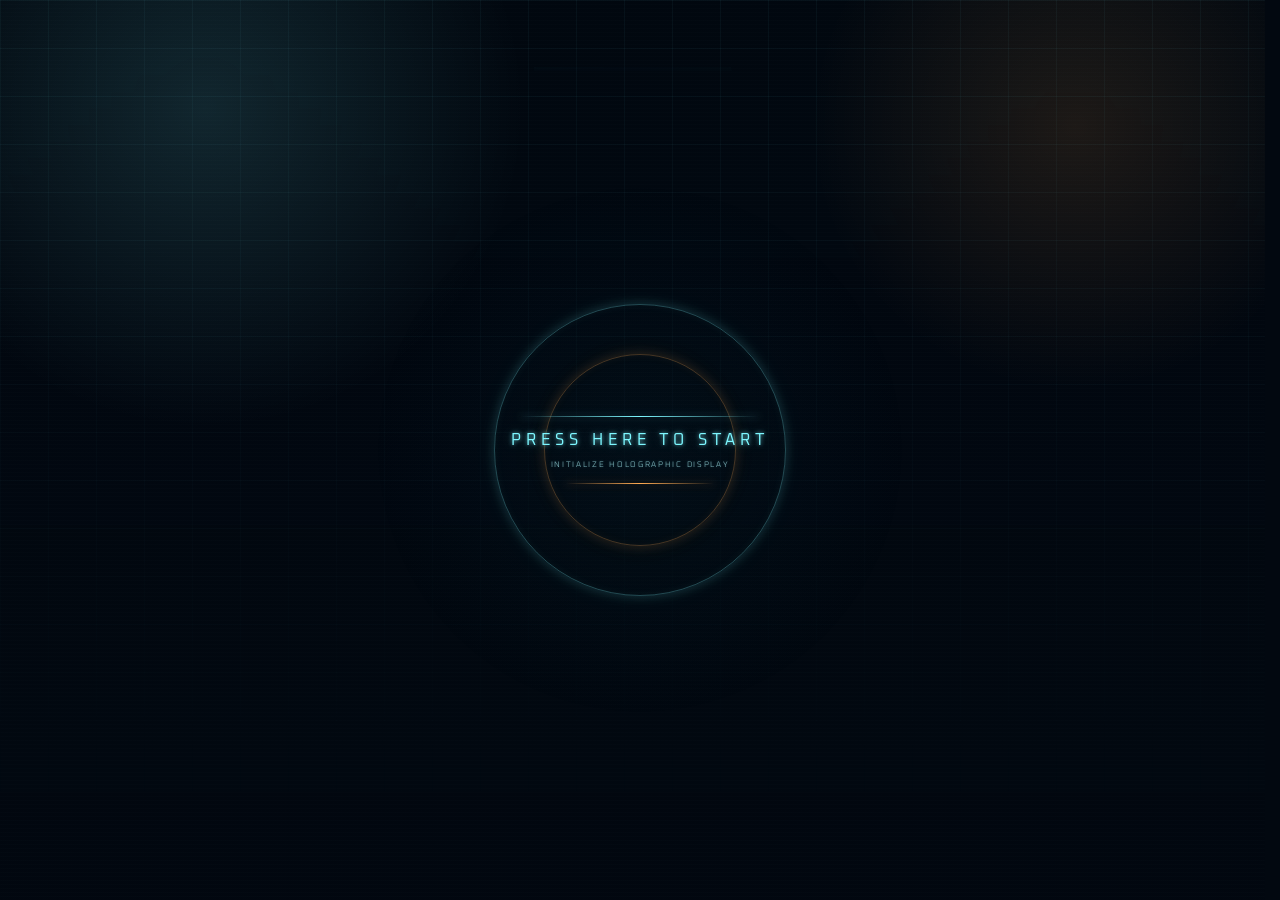
==== index.html @ 06836995 "Link K-Crunchies from project board" ====
<!DOCTYPE html>
<html lang="en">
<head>
  <meta charset="UTF-8" />
  <meta name="viewport" content="width=device-width, initial-scale=1.0" />
  <meta name="description" content="EBATO — orbital hologram home base." />
  <title>EBATO // Orbital Edition</title>
  <link rel="preconnect" href="https://fonts.googleapis.com">
  <link rel="preconnect" href="https://fonts.gstatic.com" crossorigin>
  <link href="https://fonts.googleapis.com/css2?family=Oxanium:wght@300;400;500;600&display=swap" rel="stylesheet">
  <style>
    :root{
      --cyan:#7df7ff;
      --cyan-2:#44dce9;
      --cyan-muted:rgba(166,232,238,.76);
      --cyan-line:rgba(125,247,255,.31);
      --orange:#ffab52;
      --orange-2:#ffc178;
      --orange-line:rgba(255,171,82,.31);
      --panel:rgba(5,18,30,.53);
      --shadow:0 0 20px rgba(125,247,255,.18),0 20px 70px rgba(0,0,0,.38);
      --text-glow:0 0 3px rgba(125,247,255,.38),0 0 8px rgba(125,247,255,.12);
      --orange-glow:0 0 3px rgba(255,171,82,.40),0 0 8px rgba(255,171,82,.13);
      --line-glow:0 0 7px rgba(125,247,255,.14),0 0 15px rgba(125,247,255,.05);
    }
    *{box-sizing:border-box}
    html{scroll-behavior:smooth;overflow-y:scroll;scrollbar-gutter:stable;background:#020810}
    body{
      margin:0;
      min-height:100vh;
      color:var(--cyan);
      font-family:"Oxanium",ui-sans-serif,system-ui,sans-serif;
      font-weight:400;
      text-shadow:var(--text-glow);
      background:transparent;
      overflow-x:hidden;
    }
    body.holo-off{overflow:hidden}
    .space-bg{
      position:fixed;top:0;left:0;right:0;height:100lvh;min-height:100vh;
      pointer-events:none;z-index:0;transform:translateZ(0);
      background:
        radial-gradient(circle at 16% 12%,rgba(125,247,255,.13),transparent 24%),
        radial-gradient(circle at 84% 14%,rgba(255,171,82,.11),transparent 20%),
        linear-gradient(rgba(2,8,16,.57),rgba(2,8,16,.78)),
        url("https://images.unsplash.com/photo-1462331940025-496dfbfc7564?auto=format&fit=crop&w=2200&q=80") center/cover no-repeat;
    }
    body::before,body::after{content:"";position:fixed;inset:0;pointer-events:none;z-index:1}
    body::before{
      background-image:linear-gradient(rgba(125,247,255,.044) 1px,transparent 1px),linear-gradient(90deg,rgba(125,247,255,.044) 1px,transparent 1px);
      background-size:48px 48px;
      mask-image:linear-gradient(to bottom,#000,transparent 92%);
      filter:drop-shadow(0 0 2px rgba(125,247,255,.16));
    }
    body::after{
      background:repeating-linear-gradient(to bottom,rgba(125,247,255,.021) 0,rgba(125,247,255,.021) 1px,transparent 1px,transparent 4px);
      opacity:.35;
      mix-blend-mode:screen;
    }

    .boot-screen{
      position:fixed;inset:0;z-index:20;display:grid;place-items:center;
      background:radial-gradient(circle at center,rgba(13,61,77,.12),transparent 34%);
      transition:opacity .55s ease,visibility .55s ease;
    }
    .boot-screen.reverse-reveal{transition-timing-function:cubic-bezier(.75,0,.75,.9)}
    .boot-screen::before,.boot-screen::after{
      content:"";position:absolute;left:50%;top:50%;border:1px solid rgba(125,247,255,.27);border-radius:50%;transform:translate(-50%,-50%);pointer-events:none;
      box-shadow:0 0 12px rgba(125,247,255,.16),0 0 24px rgba(125,247,255,.05),inset 0 0 10px rgba(125,247,255,.05)
    }
    .boot-screen::before{width:290px;height:290px;animation:orbit 9s linear infinite}
    .boot-screen::after{width:190px;height:190px;border-color:rgba(255,171,82,.27);box-shadow:0 0 12px rgba(255,171,82,.15),0 0 24px rgba(255,171,82,.05),inset 0 0 10px rgba(255,171,82,.05);animation:orbitReverse 7s linear infinite}
    .boot-screen.off{opacity:0;visibility:hidden;pointer-events:none}
    .start-button{
      position:relative;z-index:2;border:0;background:transparent;color:var(--cyan);cursor:pointer;
      padding:30px 34px;font:inherit;text-transform:uppercase;letter-spacing:.31em;font-size:clamp(.8rem,2vw,1rem);font-weight:400;
      text-shadow:0 0 4px rgba(125,247,255,.75),0 0 13px rgba(125,247,255,.30),0 0 24px rgba(125,247,255,.09);
      animation:floatText 2.8s ease-in-out infinite;
    }
    .start-button::before,.start-button::after{content:"";position:absolute;left:50%;transform:translateX(-50%);height:1px;background:linear-gradient(90deg,transparent,var(--cyan),transparent);box-shadow:0 0 8px rgba(125,247,255,.40),0 0 16px rgba(125,247,255,.10)}
    .start-button::before{top:16px;width:74%}.start-button::after{bottom:16px;width:46%;background:linear-gradient(90deg,transparent,var(--orange),transparent);box-shadow:0 0 8px rgba(255,171,82,.38),0 0 16px rgba(255,171,82,.10)}
    .start-button:hover,.start-button:focus-visible{color:var(--orange-2);outline:none;text-shadow:0 0 5px rgba(255,171,82,.78),0 0 14px rgba(255,171,82,.31),0 0 24px rgba(255,171,82,.09)}
    .start-sub{display:block;margin-top:9px;color:var(--cyan-muted);font-size:.53rem;letter-spacing:.2em;font-weight:300;text-shadow:0 0 3px rgba(125,247,255,.28),0 0 7px rgba(125,247,255,.08)}
    @keyframes floatText{50%{transform:translateY(-7px);filter:brightness(1.25)}}
    @keyframes orbit{to{transform:translate(-50%,-50%) rotate(360deg)}}
    @keyframes orbitReverse{to{transform:translate(-50%,-50%) rotate(-360deg)}}

    .shell{position:relative;z-index:2;width:min(1320px,calc(100% - 28px));margin:auto;padding:20px 0 42px}
    .topbar,.footer{opacity:0;transform:translateY(-8px);transition:opacity .55s ease .65s,transform .55s ease .65s}
    body.holo-on .topbar,body.holo-on .footer{opacity:1;transform:none}
    .topbar{display:flex;align-items:center;justify-content:space-between;gap:16px;margin-bottom:12px}
    .brand{display:flex;align-items:center;gap:10px;text-decoration:none;color:var(--cyan);font-weight:500;letter-spacing:.24em;text-transform:uppercase;text-shadow:0 0 4px rgba(125,247,255,.42),0 0 9px rgba(125,247,255,.11)}
    .brandmark{width:34px;height:34px;display:grid;place-items:center;border:1px solid var(--cyan-line);color:var(--orange);background:rgba(5,18,30,.45);font-weight:400;text-shadow:var(--orange-glow);box-shadow:0 0 8px rgba(125,247,255,.13),inset 0 0 8px rgba(125,247,255,.04)}
    .nav{display:flex;gap:8px;flex-wrap:wrap}
    .nav a{color:var(--orange);text-decoration:none;border:1px solid var(--orange-line);padding:8px 12px;background:rgba(5,18,30,.38);font-size:.78rem;font-weight:400;text-transform:uppercase;letter-spacing:.13em;text-shadow:var(--orange-glow);box-shadow:0 0 7px rgba(255,171,82,.11),inset 0 0 7px rgba(255,171,82,.025)}
    .nav a:hover{color:var(--cyan);border-color:var(--cyan-line);text-shadow:var(--text-glow);box-shadow:0 0 9px rgba(125,247,255,.16),inset 0 0 8px rgba(125,247,255,.03)}

    .paper-stage{
      position:relative;overflow:hidden;max-height:6px;opacity:.38;
      transform:scaleX(.16);transform-origin:50% 50%;
      filter:brightness(2.25) drop-shadow(0 0 12px rgba(125,247,255,.75));
      transition:max-height 1.15s cubic-bezier(.18,.78,.2,1),transform .8s cubic-bezier(.18,.78,.2,1),opacity .35s ease,filter .9s ease;
    }
    body.holo-on .paper-stage{max-height:3200px;opacity:1;transform:scaleX(1);filter:drop-shadow(0 0 7px rgba(125,247,255,.24)) drop-shadow(0 0 16px rgba(125,247,255,.07))}
    .paper{
      position:relative;overflow:hidden;border:1px solid rgba(125,247,255,.38);
      background:linear-gradient(180deg,rgba(7,27,42,.43),rgba(4,15,26,.58));
      backdrop-filter:blur(14px) saturate(118%);-webkit-backdrop-filter:blur(14px) saturate(118%);
      box-shadow:inset 0 0 18px rgba(125,247,255,.025),0 20px 70px rgba(0,0,0,.38);
      transform:perspective(1200px) rotateX(78deg) scaleY(.025);transform-origin:50% 0%;
      opacity:.15;transition:transform 1.05s cubic-bezier(.12,.82,.18,1),opacity .45s ease .12s;
    }
    body.holo-on .paper{transform:perspective(1200px) rotateX(0) scaleY(1);opacity:1}
    .paper::before{
      content:"";position:absolute;inset:0;pointer-events:none;
      background:linear-gradient(120deg,rgba(125,247,255,.065),transparent 36%,rgba(255,171,82,.045)),repeating-linear-gradient(to bottom,rgba(125,247,255,.025) 0,rgba(125,247,255,.025) 1px,transparent 1px,transparent 6px)
    }
    .paper::after{content:"";position:absolute;inset:9px;border:1px solid rgba(125,247,255,.19);pointer-events:none;box-shadow:0 0 7px rgba(125,247,255,.07),inset 0 0 7px rgba(125,247,255,.02)}

    .collapse-button{
      position:absolute;top:13px;right:13px;z-index:8;width:35px;height:35px;padding:0;
      display:grid;place-items:center;border:1px solid var(--orange);background:rgba(20,12,7,.34);color:var(--orange);
      font:300 27px/1 "Oxanium",ui-sans-serif,system-ui,sans-serif;cursor:pointer;
      opacity:0;transform:scale(.72);pointer-events:none;
      box-shadow:inset 0 0 10px rgba(255,171,82,.06),0 0 10px rgba(255,171,82,.20);
      text-shadow:0 0 4px rgba(255,171,82,.55),0 0 9px rgba(255,171,82,.15);
      transition:opacity .35s ease,transform .35s ease,background .2s ease,box-shadow .2s ease,color .2s ease;
    }
    body.holo-on .collapse-button{opacity:1;transform:scale(1);pointer-events:auto;transition-delay:.95s,.95s,0s,0s,0s}
    .collapse-button:hover,.collapse-button:focus-visible{outline:none;background:rgba(255,171,82,.1);box-shadow:inset 0 0 12px rgba(255,171,82,.08),0 0 14px rgba(255,171,82,.30);color:var(--orange-2)}
    .collapse-button:active{transform:scale(.9)}

    .inner{position:relative;z-index:1}
    .inner>*{opacity:0;transform:translateY(-8px);transition:opacity .5s ease,transform .5s ease}
    body.holo-on .masthead{opacity:1;transform:none;transition-delay:.38s}
    body.holo-on .ticker{opacity:1;transform:none;transition-delay:.55s}
    body.holo-on .newsgrid{opacity:1;transform:none;transition-delay:.7s}
    body.holo-on .bottomstrip{opacity:1;transform:none;transition-delay:.86s}

    /* Exact time-reverse of the startup sequence. */
    body.holo-closing .collapse-button{opacity:0;transform:scale(.72);pointer-events:none;transition-delay:.06s,.06s,0s,0s,0s;transition-timing-function:cubic-bezier(.75,0,.75,.9),cubic-bezier(.75,0,.75,.9),ease,ease,ease}
    body.holo-closing .bottomstrip{opacity:0;transform:translateY(-8px);transition-delay:0s;transition-timing-function:cubic-bezier(.75,0,.75,.9)}
    body.holo-closing .newsgrid{opacity:0;transform:translateY(-8px);transition-delay:.16s;transition-timing-function:cubic-bezier(.75,0,.75,.9)}
    body.holo-closing .ticker{opacity:0;transform:translateY(-8px);transition-delay:.31s;transition-timing-function:cubic-bezier(.75,0,.75,.9)}
    body.holo-closing .masthead{opacity:0;transform:translateY(-8px);transition-delay:.48s;transition-timing-function:cubic-bezier(.75,0,.75,.9)}
    body.holo-closing .topbar,body.holo-closing .footer{opacity:0;transform:translateY(-8px);transition-delay:.16s;transition-timing-function:cubic-bezier(.75,0,.75,.9)}
    body.holo-closing .paper-stage{max-height:6px;opacity:.38;transform:scaleX(.16);filter:brightness(2.25) drop-shadow(0 0 12px rgba(125,247,255,.75));transition-delay:.21s,.56s,1.01s,.46s;transition-timing-function:cubic-bezier(.8,0,.82,.22),cubic-bezier(.8,0,.82,.22),cubic-bezier(.75,0,.75,.9),cubic-bezier(.75,0,.75,.9);pointer-events:none}
    body.holo-closing .paper{transform:perspective(1200px) rotateX(78deg) scaleY(.025);opacity:.15;transition-delay:.31s,.79s;transition-timing-function:cubic-bezier(.82,0,.88,.18),cubic-bezier(.75,0,.75,.9)}
    body.holo-closing .boot-screen{pointer-events:none}

    .masthead{display:grid;grid-template-columns:1fr auto 1fr;align-items:end;gap:18px;padding:18px 24px;border-bottom:1px solid var(--cyan-line);box-shadow:inset 0 -4px 9px -8px rgba(125,247,255,.42),0 4px 9px -8px rgba(125,247,255,.42)}
    .edition,.datecode{font-size:.68rem;letter-spacing:.21em;text-transform:uppercase;color:var(--orange);font-weight:400;text-shadow:var(--orange-glow)}
    .datecode{text-align:right}
    .title{text-align:center}
    .title .kicker{font-size:.62rem;letter-spacing:.28em;text-transform:uppercase;color:var(--orange);margin-bottom:4px;font-weight:400;text-shadow:var(--orange-glow)}
    .title h1{margin:0;color:var(--cyan);font-size:clamp(2.2rem,5vw,4.9rem);font-weight:400;line-height:.96;letter-spacing:.035em;text-transform:uppercase;text-shadow:0 0 4px rgba(125,247,255,.42),0 0 10px rgba(125,247,255,.11)}
    .title .sub{margin-top:6px;color:var(--cyan-muted);font-size:.78rem;font-weight:300;letter-spacing:.14em;text-transform:uppercase;text-shadow:0 0 3px rgba(125,247,255,.22),0 0 7px rgba(125,247,255,.06)}

    .ticker{display:grid;grid-template-columns:repeat(4,1fr);border-bottom:1px solid var(--cyan-line);box-shadow:inset 0 -4px 9px -8px rgba(125,247,255,.40),0 4px 9px -8px rgba(125,247,255,.40)}
    .ticker div{padding:10px 14px;border-right:1px solid var(--cyan-line);font-size:.72rem;font-weight:300;color:var(--cyan-muted);display:flex;justify-content:space-between;gap:8px;box-shadow:inset -4px 0 9px -8px rgba(125,247,255,.38),4px 0 9px -8px rgba(125,247,255,.38)}
    .ticker div:last-child{border-right:0;box-shadow:none}
    .ticker b{color:var(--orange);font-weight:500;text-shadow:var(--orange-glow)}

    .newsgrid{display:grid;grid-template-columns:repeat(12,minmax(0,1fr))}
    .story{position:relative;padding:22px;border-right:1px solid var(--cyan-line);border-bottom:1px solid var(--cyan-line);min-width:0;box-shadow:inset -4px 0 9px -8px rgba(125,247,255,.34),4px 0 9px -8px rgba(125,247,255,.34),inset 0 -4px 9px -8px rgba(125,247,255,.34),0 4px 9px -8px rgba(125,247,255,.34)}
    .story:last-child{border-right:0}
    .lead{grid-column:span 7;min-height:272px}
    .secondary{grid-column:span 5;min-height:272px;border-right:0}
    .brief{grid-column:span 3;min-height:168px}
    .brief:nth-of-type(4){border-right:0}
    .story .eyebrow{color:var(--orange);font-size:.66rem;text-transform:uppercase;letter-spacing:.22em;font-weight:500;margin-bottom:10px;text-shadow:var(--orange-glow)}
    .story h2,.story h3{margin:0;color:var(--cyan);font-weight:400;letter-spacing:.015em;text-shadow:0 0 4px rgba(125,247,255,.36),0 0 9px rgba(125,247,255,.09)}
    .story h2{font-size:clamp(2rem,4.3vw,4rem);line-height:1.02;max-width:760px}
    .story h3{font-size:1.45rem;line-height:1.1}
    .dek{margin:14px 0 0;color:var(--cyan-muted);font-weight:300;line-height:1.68;max-width:760px;text-shadow:0 0 3px rgba(125,247,255,.18),0 0 7px rgba(125,247,255,.05)}
    .lead .dek{font-size:1rem}.secondary .dek{font-size:.94rem}.brief .dek{font-size:.86rem;line-height:1.55}
    .rule{width:78px;height:1px;background:var(--orange);box-shadow:0 0 7px rgba(255,171,82,.36),0 0 14px rgba(255,171,82,.09);margin:16px 0 0}
    .meta{margin-top:auto;padding-top:16px;color:var(--orange);font-size:.67rem;letter-spacing:.18em;text-transform:uppercase;font-weight:500;text-shadow:var(--orange-glow)}
    .story.link{display:flex;flex-direction:column;color:inherit;text-decoration:none}
    .story.link:hover{background:linear-gradient(180deg,rgba(125,247,255,.04),rgba(255,171,82,.028))}
    .story.link:hover h2,.story.link:hover h3{color:var(--orange-2);text-shadow:0 0 4px rgba(255,171,82,.48),0 0 10px rgba(255,171,82,.12)}
    .lead::after{content:"01";position:absolute;right:18px;top:14px;color:rgba(125,247,255,.09);font-size:5rem;font-weight:400;line-height:1;pointer-events:none;text-shadow:0 0 7px rgba(125,247,255,.12)}
    .secondary::after{content:"02";position:absolute;right:16px;top:14px;color:rgba(255,171,82,.08);font-size:4rem;font-weight:400;line-height:1;pointer-events:none;text-shadow:0 0 7px rgba(255,171,82,.11)}

    .bottomstrip{display:grid;grid-template-columns:2fr 1fr 1fr;border-bottom:0}
    .bottomstrip>div{padding:12px 16px;border-right:1px solid var(--cyan-line);font-size:.74rem;font-weight:300;color:var(--cyan-muted);box-shadow:inset -4px 0 9px -8px rgba(125,247,255,.38),4px 0 9px -8px rgba(125,247,255,.38)}
    .bottomstrip>div:last-child{border-right:0;box-shadow:none}
    .bottomstrip strong{color:var(--orange);text-transform:uppercase;letter-spacing:.15em;font-size:.67rem;font-weight:500;text-shadow:var(--orange-glow)}

    .footer{display:flex;justify-content:space-between;gap:16px;flex-wrap:wrap;padding:18px 2px 0;color:var(--cyan-muted);font-size:.76rem;font-weight:300;text-shadow:0 0 3px rgba(125,247,255,.20),0 0 7px rgba(125,247,255,.05)}
    .footer a{color:var(--orange);text-decoration:none;font-weight:400;text-shadow:var(--orange-glow)}

    @media(max-width:980px){
      .masthead{grid-template-columns:1fr;align-items:start;text-align:left}.title{text-align:left}.datecode{text-align:left}
      .ticker{grid-template-columns:repeat(2,1fr)}.ticker div:nth-child(2){border-right:0;box-shadow:inset 0 -4px 9px -8px rgba(125,247,255,.34),0 4px 9px -8px rgba(125,247,255,.34)}.ticker div:nth-child(-n+2){border-bottom:1px solid var(--cyan-line)}
      .lead,.secondary{grid-column:span 12}.lead{border-right:0}.secondary{border-right:0}.brief{grid-column:span 6}.brief:nth-of-type(4){border-right:0}
    }
    @media(max-width:650px){
      .shell{width:min(100% - 16px,1320px)}.topbar{align-items:flex-start}.nav{justify-content:flex-end}
      .ticker{grid-template-columns:1fr}.ticker div{border-right:0;border-bottom:1px solid var(--cyan-line);box-shadow:inset 0 -4px 9px -8px rgba(125,247,255,.36),0 4px 9px -8px rgba(125,247,255,.36)}.ticker div:last-child{border-bottom:0;box-shadow:none}
      .lead,.secondary,.brief{grid-column:span 12;border-right:0;min-height:auto}.masthead,.story{padding:18px}
      .bottomstrip{grid-template-columns:1fr}.bottomstrip>div{border-right:0;border-bottom:1px solid var(--cyan-line);box-shadow:inset 0 -4px 9px -8px rgba(125,247,255,.36),0 4px 9px -8px rgba(125,247,255,.36)}.bottomstrip>div:last-child{border-bottom:0;box-shadow:none}
      .boot-screen::before{width:230px;height:230px}.boot-screen::after{width:150px;height:150px}.start-button{letter-spacing:.22em}
      .collapse-button{top:10px;right:10px;width:32px;height:32px;font-size:24px}
    }
    @media(prefers-reduced-motion:reduce){
      *,*::before,*::after{animation-duration:.01ms!important;animation-iteration-count:1!important;transition-duration:.01ms!important;scroll-behavior:auto!important}
    }
  </style>
</head>
<body class="holo-off">
  <div class="space-bg" aria-hidden="true"></div>
  <div class="boot-screen" id="bootScreen">
    <button class="start-button" id="startButton" type="button" aria-controls="holoPanel" aria-expanded="false">
      Press Here To Start
      <span class="start-sub">Initialize holographic display</span>
    </button>
  </div>

  <div class="shell">
    <header class="topbar">
      <a class="brand" href="#top"><span class="brandmark">E</span>EBATO</a>
      <nav class="nav"><a href="#projects">Edition</a><a href="https://github.com/EBATO5" target="_blank" rel="noopener">GitHub ↗</a></nav>
    </header>

    <div class="paper-stage" id="holoPanel" aria-hidden="true">
      <main id="top" class="paper">
        <button class="collapse-button" id="collapseButton" type="button" aria-label="Collapse holographic display" title="Collapse holographic display">×</button>
        <div class="inner">
          <header class="masthead">
            <div class="edition">Orbital Edition // Home Base</div>
            <div class="title">
              <div class="kicker">Independent Project Dispatch</div>
              <h1>Mission Control</h1>
              <div class="sub">Current projects, experiments & incoming signals</div>
            </div>
            <div class="datecode">EBATO // Sector 04</div>
          </header>

          <section class="ticker" aria-label="System summary">
            <div><span>Display</span><b>Unified Panel</b></div>
            <div><span>Visible Projects</span><b>4</b></div>
            <div><span>Palette</span><b>Turquoise / Orange</b></div>
            <div><span>Backdrop</span><b>Outer Space</b></div>
          </section>

          <section class="newsgrid" id="projects">
            <a class="story lead link" href="https://pkconnection.org" target="_blank" rel="noopener">
              <div class="eyebrow">Lead Story // Community</div>
              <h2>PK Connection</h2>
              <div class="rule"></div>
              <p class="dek">A shared space for pastor’s kids centered on belonging, welcome, and the freedom to enter without over-explaining.</p>
              <div class="meta">Live now // Open project →</div>
            </a>

            <article class="story secondary">
              <div class="eyebrow">Field Report // Game Prototype</div>
              <h2>Coin Soccer</h2>
              <div class="rule"></div>
              <p class="dek">A phone-first coin-flick soccer game built around gate-making, keepers, physics, and simple competitive fun.</p>
              <div class="meta">Prototype in development</div>
            </article>

            <a class="story brief link" href="https://k-crunchies.com" target="_blank" rel="noopener">
              <div class="eyebrow">Brief 03 // Food Venture</div>
              <h3>K-Crunchies</h3>
              <div class="rule"></div>
              <p class="dek">Korean sweet crispy chicken, made in Flushing with an irresistibly crunchy bite.</p>
              <div class="meta">Live now // Visit site →</div>
            </a>

            <article class="story brief">
              <div class="eyebrow">Brief 04 // Placeholder</div>
              <h3>Tillows.com</h3>
              <div class="rule"></div>
              <p class="dek">A reserved slot for Tillows.com, ready to activate when it becomes a live destination.</p>
              <div class="meta">Awaiting signal</div>
            </article>

            <article class="story brief">
              <div class="eyebrow">System Note</div>
              <h3>Holo Display Active</h3>
              <div class="rule"></div>
              <p class="dek">One square-edged panel. Editorial columns instead of stacked blocks. Designed to read across the screen.</p>
              <div class="meta">Layout mode // Horizontal</div>
            </article>

            <article class="story brief">
              <div class="eyebrow">Desk Note</div>
              <h3>Build → Refine</h3>
              <div class="rule"></div>
              <p class="dek">The board stays focused on what is active now, while leaving room for future transmissions.</p>
              <div class="meta">EBATO home base</div>
            </article>
          </section>

          <section class="bottomstrip">
            <div><strong>Mission Control</strong><br>Outer-space editorial interface for the things currently being built.</div>
            <div><strong>Signal</strong><br>Turquoise primary / orange emphasis.</div>
            <div><strong>Format</strong><br>Wide sci-fi newspaper.</div>
          </section>
        </div>
      </main>
    </div>

    <footer class="footer">
      <span>EBATO // orbital edition // turquoise × orange</span>
      <span><a href="#top">Back to masthead ↑</a></span>
    </footer>
  </div>

  <script>
    (() => {
      const body = document.body;
      const boot = document.getElementById('bootScreen');
      const button = document.getElementById('startButton');
      const panel = document.getElementById('holoPanel');
      const collapseButton = document.getElementById('collapseButton');
      const reduceMotion = window.matchMedia('(prefers-reduced-motion: reduce)').matches;
      const reverseDuration = reduceMotion ? 0 : 1360;
      const bootRevealAt = reduceMotion ? 0 : 810;
      let started = false;
      let closing = false;
      let bootTimer = null;
      let finishTimer = null;

      const clearTimers = () => {
        if (bootTimer) window.clearTimeout(bootTimer);
        if (finishTimer) window.clearTimeout(finishTimer);
        bootTimer = null;
        finishTimer = null;
      };

      const start = () => {
        if (started || closing) return;
        clearTimers();
        started = true;
        boot.classList.remove('reverse-reveal');
        button.setAttribute('aria-expanded', 'true');
        panel.setAttribute('aria-hidden', 'false');
        body.classList.remove('holo-off');
        body.classList.add('holo-on');
        boot.classList.add('off');
      };

      const collapse = () => {
        if (!started || closing) return;
        closing = true;
        button.setAttribute('aria-expanded', 'false');
        collapseButton.disabled = true;
        boot.classList.add('reverse-reveal');
        body.classList.add('holo-closing');

        bootTimer = window.setTimeout(() => {
          boot.classList.remove('off');
          bootTimer = null;
        }, bootRevealAt);

        finishTimer = window.setTimeout(() => {
          body.classList.remove('holo-on', 'holo-closing');
          body.classList.add('holo-off');
          panel.setAttribute('aria-hidden', 'true');
          collapseButton.disabled = false;
          started = false;
          closing = false;
          finishTimer = null;
          button.focus({preventScroll:true});
        }, reverseDuration);
      };

      button.addEventListener('click', start);
      button.addEventListener('keydown', (event) => {
        if (event.key === 'Enter' || event.key === ' ') start();
      });
      collapseButton.addEventListener('click', collapse);
    })();
  </script>
</body>
</html>
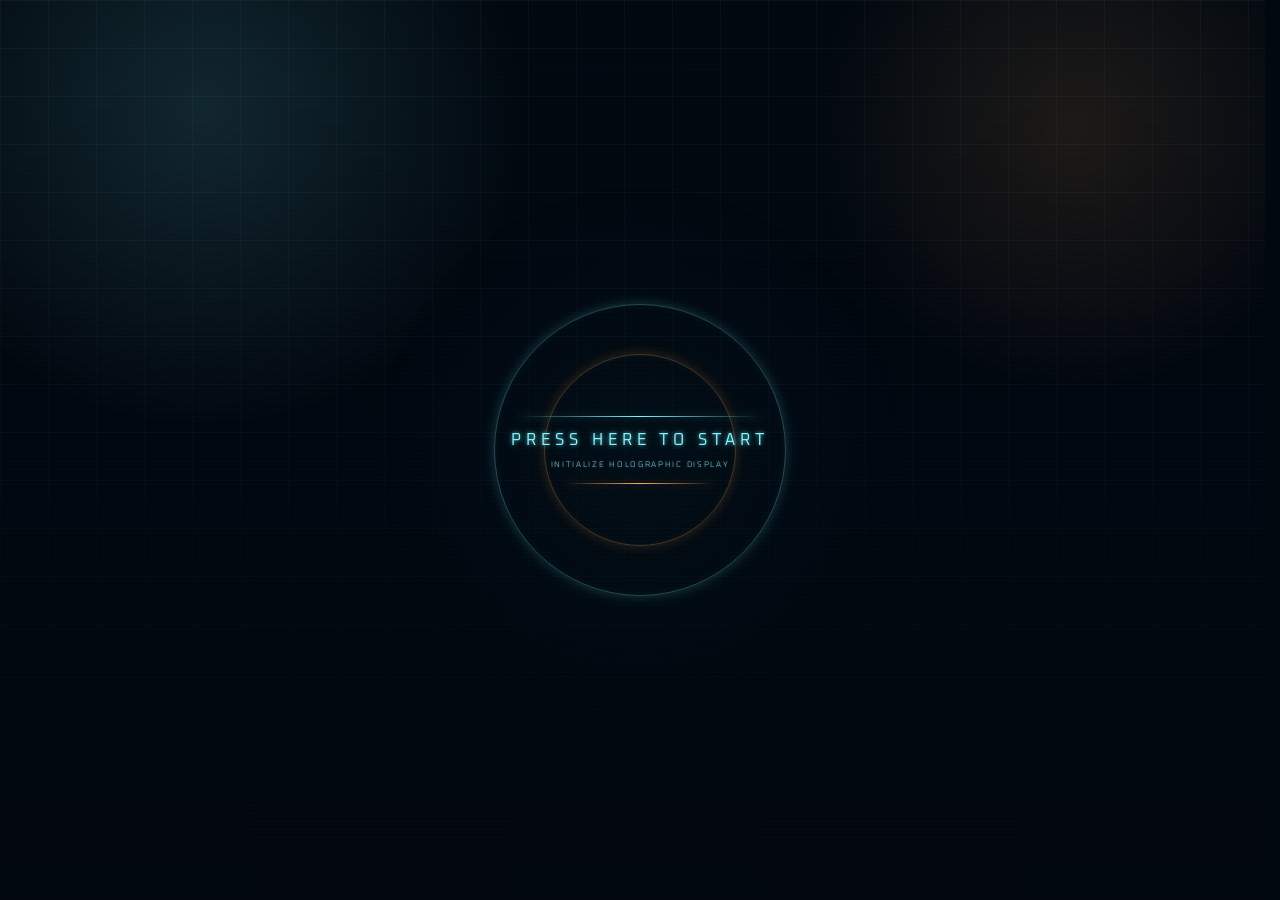
==== commit 531192a7: "Add Digital Vocal Coach to EBATO mission control" ====
--- a/index.html
+++ b/index.html
@@ -239,7 +239,7 @@
 
           <section class="ticker" aria-label="System summary">
             <div><span>Display</span><b>Unified Panel</b></div>
-            <div><span>Visible Projects</span><b>4</b></div>
+            <div><span>Visible Projects</span><b>7</b></div>
             <div><span>Palette</span><b>Turquoise / Orange</b></div>
             <div><span>Backdrop</span><b>Outer Space</b></div>
           </section>
@@ -253,45 +253,54 @@
               <div class="meta">Live now // Open project →</div>
             </a>
 
-            <article class="story secondary">
-              <div class="eyebrow">Field Report // Game Prototype</div>
-              <h2>Coin Soccer</h2>
+            <a class="story secondary link" href="https://k-crunchies.com" target="_blank" rel="noopener">
+              <div class="eyebrow">Feature 02 // Food Venture</div>
+              <h2>K-Crunchies</h2>
+              <div class="rule"></div>
+              <p class="dek">Korean sweet crispy chicken, made in Flushing with an irresistibly crunchy bite.</p>
+              <div class="meta">Live now // Visit site →</div>
+            </a>
+
+            <article class="story brief">
+              <div class="eyebrow">Brief 03 // Creative Studio</div>
+              <h3>JEBATO Studios</h3>
+              <div class="rule"></div>
+              <p class="dek">An independent studio for original games, digital worlds, and creative experiments.</p>
+              <div class="meta">Transmission forming</div>
+            </article>
+
+            <article class="story brief">
+              <div class="eyebrow">Brief 04 // Tutoring</div>
+              <h3>EBATO Academies</h3>
+              <div class="rule"></div>
+              <p class="dek">Personal tutoring and academic coaching that makes difficult subjects clear, practical, and achievable.</p>
+              <div class="meta">Learning initiative</div>
+            </article>
+
+            <article class="story brief">
+              <div class="eyebrow">Brief 05 // Game Prototype</div>
+              <h3>Coin Soccer</h3>
               <div class="rule"></div>
               <p class="dek">A phone-first coin-flick soccer game built around gate-making, keepers, physics, and simple competitive fun.</p>
               <div class="meta">Prototype in development</div>
             </article>
 
-            <a class="story brief link" href="https://k-crunchies.com" target="_blank" rel="noopener">
-              <div class="eyebrow">Brief 03 // Food Venture</div>
-              <h3>K-Crunchies</h3>
-              <div class="rule"></div>
-              <p class="dek">Korean sweet crispy chicken, made in Flushing with an irresistibly crunchy bite.</p>
-              <div class="meta">Live now // Visit site →</div>
+            <a class="story brief link" href="/vocal-coach/">
+              <div class="eyebrow">Brief 06 // Voice Lab</div>
+              <h3>Digital Vocal Coach</h3>
+              <div class="rule"></div>
+              <p class="dek">Live microphone pitch tracking, target-tone training, frequency presets, harmony analysis, and guided melody practice.</p>
+              <div class="meta">Live experiment // Open coach →</div>
             </a>
 
             <article class="story brief">
-              <div class="eyebrow">Brief 04 // Placeholder</div>
+              <div class="eyebrow">Brief 07 // Future Project</div>
               <h3>Tillows.com</h3>
               <div class="rule"></div>
               <p class="dek">A reserved slot for Tillows.com, ready to activate when it becomes a live destination.</p>
               <div class="meta">Awaiting signal</div>
             </article>
 
-            <article class="story brief">
-              <div class="eyebrow">System Note</div>
-              <h3>Holo Display Active</h3>
-              <div class="rule"></div>
-              <p class="dek">One square-edged panel. Editorial columns instead of stacked blocks. Designed to read across the screen.</p>
-              <div class="meta">Layout mode // Horizontal</div>
-            </article>
-
-            <article class="story brief">
-              <div class="eyebrow">Desk Note</div>
-              <h3>Build → Refine</h3>
-              <div class="rule"></div>
-              <p class="dek">The board stays focused on what is active now, while leaving room for future transmissions.</p>
-              <div class="meta">EBATO home base</div>
-            </article>
           </section>
 
           <section class="bottomstrip">
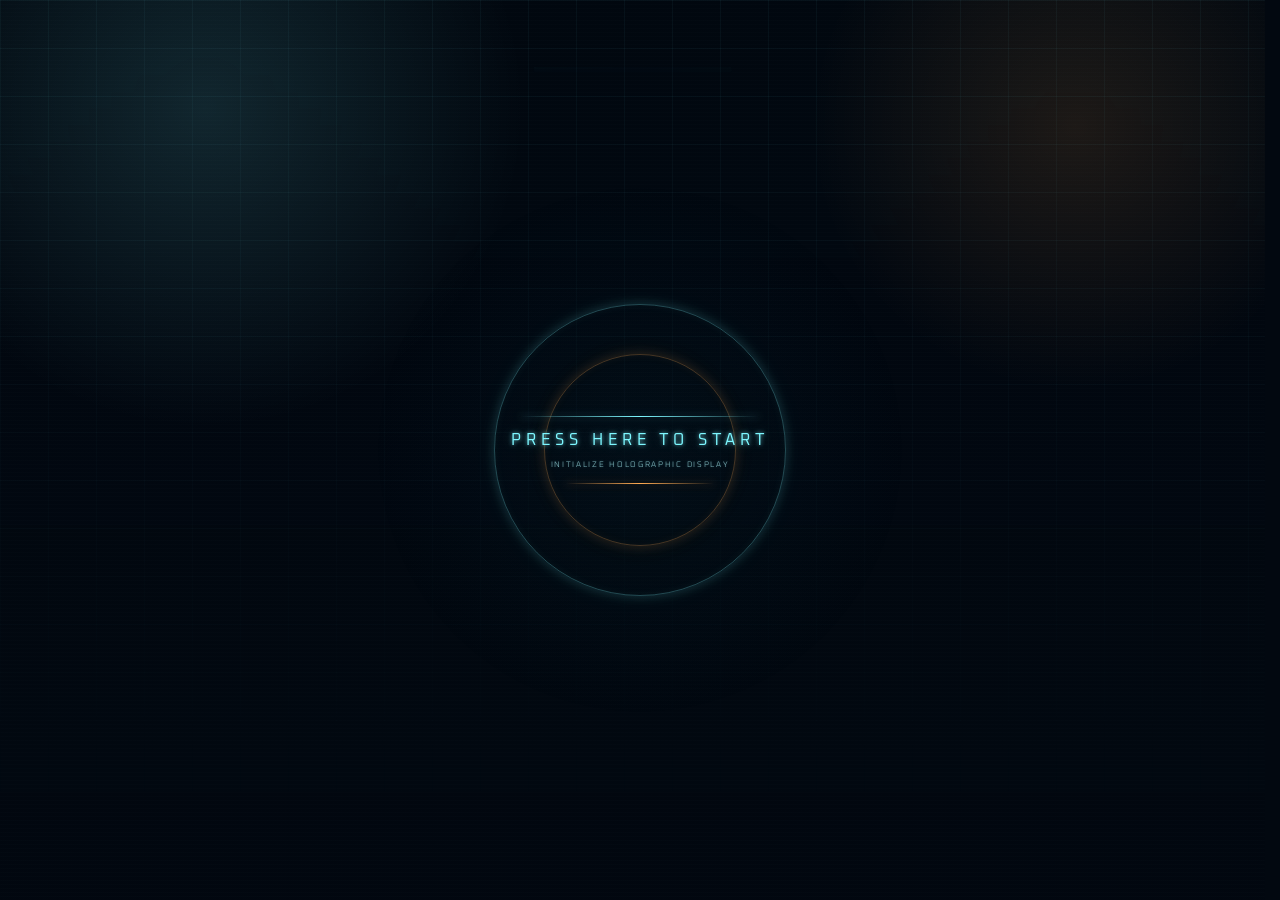
==== commit aa247fac: "Add Harmonic Frequency Lab to EBATO" ====
--- a/index.html
+++ b/index.html
@@ -239,7 +239,7 @@
 
           <section class="ticker" aria-label="System summary">
             <div><span>Display</span><b>Unified Panel</b></div>
-            <div><span>Visible Projects</span><b>7</b></div>
+            <div><span>Visible Projects</span><b>8</b></div>
             <div><span>Palette</span><b>Turquoise / Orange</b></div>
             <div><span>Backdrop</span><b>Outer Space</b></div>
           </section>
@@ -293,8 +293,16 @@
               <div class="meta">Live experiment // Open coach →</div>
             </a>
 
+            <a class="story brief link" href="/harmonic-lab/">
+              <div class="eyebrow">Brief 07 // Harmonic Systems</div>
+              <h3>Harmonic Frequency Lab</h3>
+              <div class="rule"></div>
+              <p class="dek">Build root-based intervals, extended harmonies, chord stacks, and independent frequency drones, then play the whole system together.</p>
+              <div class="meta">Live experiment // Open lab →</div>
+            </a>
+
             <article class="story brief">
-              <div class="eyebrow">Brief 07 // Future Project</div>
+              <div class="eyebrow">Brief 08 // Future Project</div>
               <h3>Tillows.com</h3>
               <div class="rule"></div>
               <p class="dek">A reserved slot for Tillows.com, ready to activate when it becomes a live destination.</p>
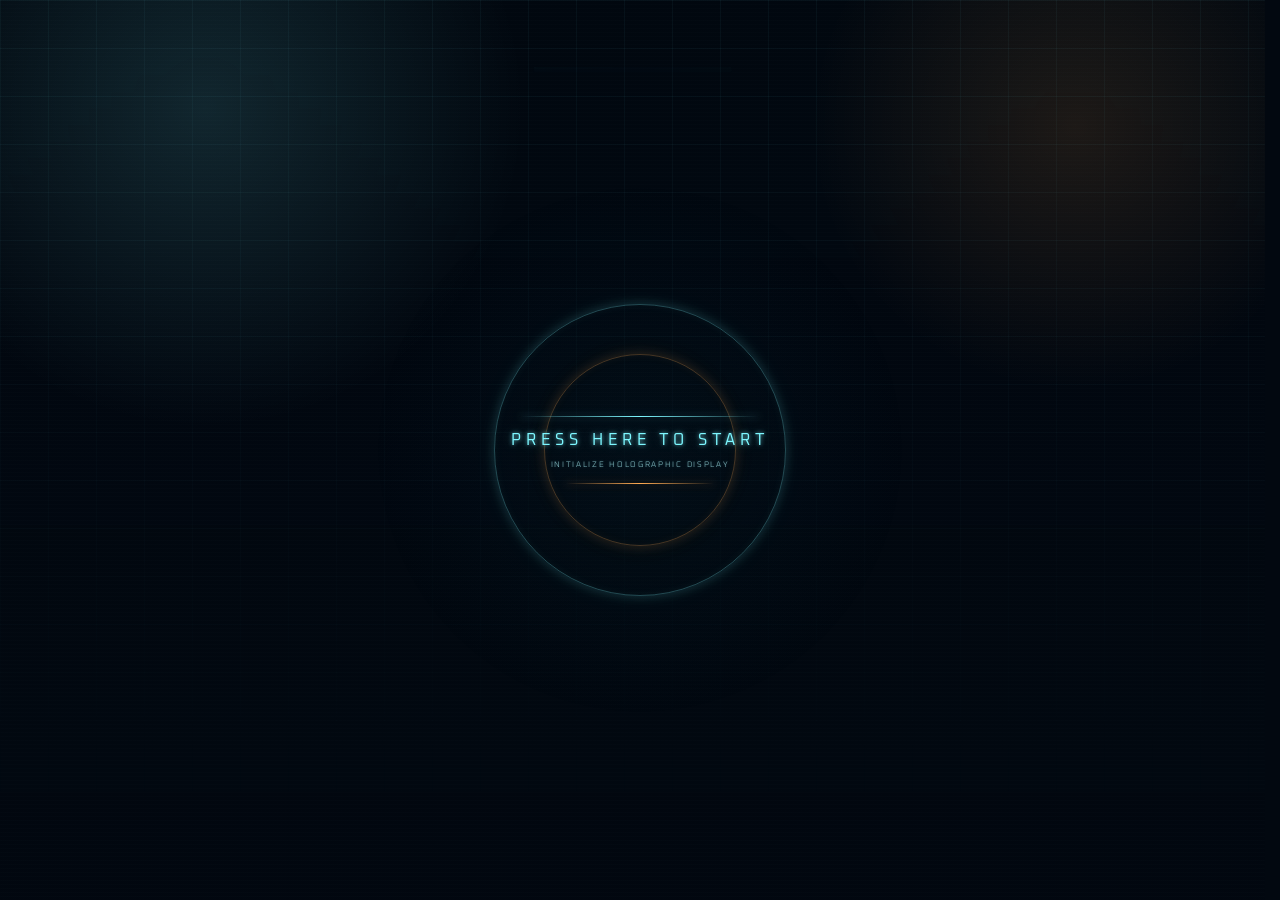
==== commit f83b27bb: "Link teaching and pharmaceutical sales portfolios" ====
--- a/index.html
+++ b/index.html
@@ -239,7 +239,7 @@
 
           <section class="ticker" aria-label="System summary">
             <div><span>Display</span><b>Unified Panel</b></div>
-            <div><span>Visible Projects</span><b>8</b></div>
+            <div><span>Visible Projects</span><b>10</b></div>
             <div><span>Palette</span><b>Turquoise / Orange</b></div>
             <div><span>Backdrop</span><b>Outer Space</b></div>
           </section>
@@ -308,6 +308,22 @@
               <p class="dek">A reserved slot for Tillows.com, ready to activate when it becomes a live destination.</p>
               <div class="meta">Awaiting signal</div>
             </article>
+
+            <a class="story brief link" href="/teaching-portfolio/">
+              <div class="eyebrow">Brief 09 // Professional Portfolio</div>
+              <h3>Science Teaching Portfolio</h3>
+              <div class="rule"></div>
+              <p class="dek">Teaching philosophy, classroom experience, inquiry-based science lessons, observation evidence, and student voice.</p>
+              <div class="meta">Live now // View portfolio →</div>
+            </a>
+
+            <a class="story brief link" href="/pharma-sales/">
+              <div class="eyebrow">Brief 10 // Career Portfolio</div>
+              <h3>Pharmaceutical Sales</h3>
+              <div class="rule"></div>
+              <p class="dek">Neuroscience, scientific communication, relationship development, business outreach, and territory-ready experience.</p>
+              <div class="meta">Live now // View portfolio →</div>
+            </a>
 
           </section>
 
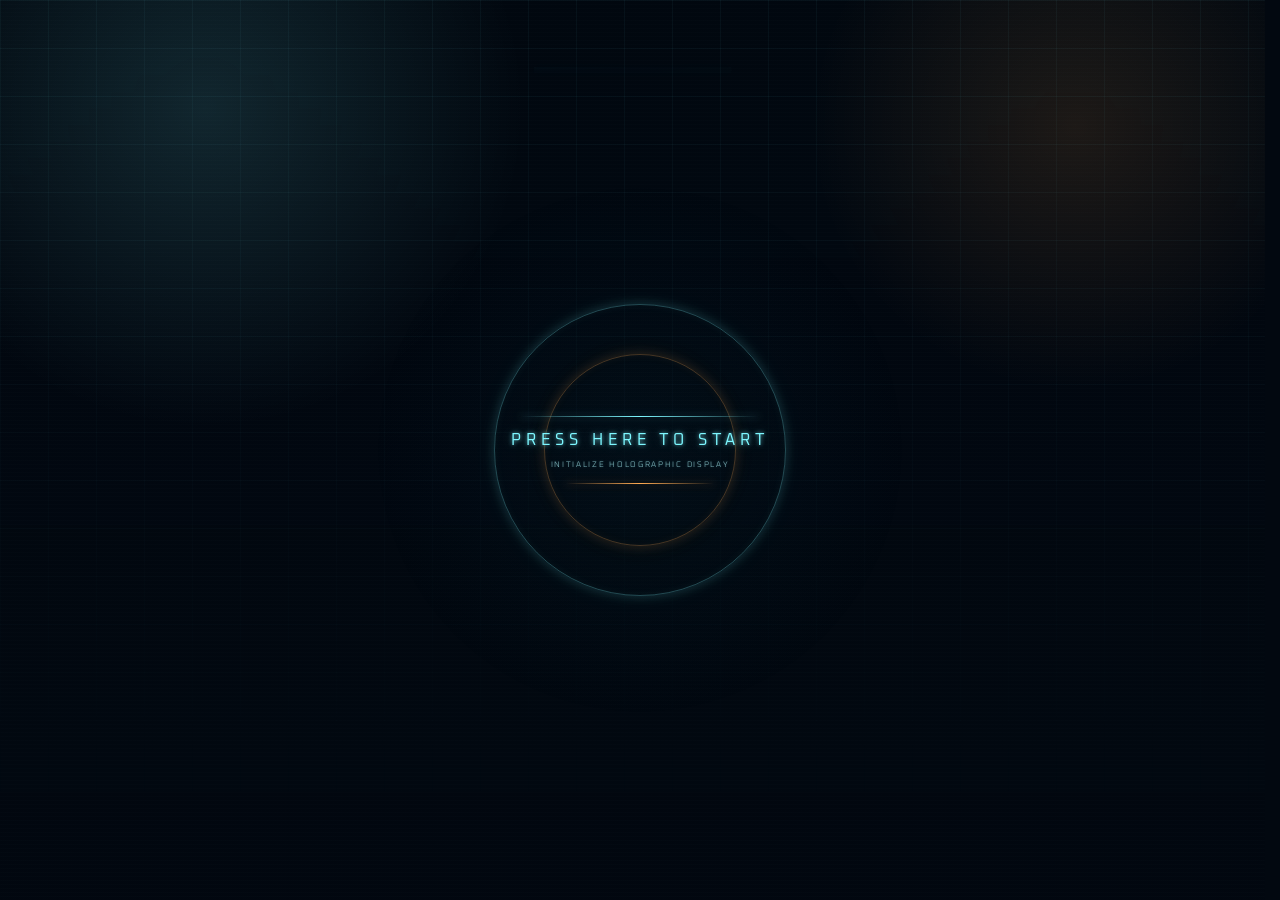
==== commit 2bb6d97d: "Feature STRIKE VECTOR before Coin Soccer on EBATO homepage" ====
--- a/index.html
+++ b/index.html
@@ -239,7 +239,7 @@
 
           <section class="ticker" aria-label="System summary">
             <div><span>Display</span><b>Unified Panel</b></div>
-            <div><span>Visible Projects</span><b>10</b></div>
+            <div><span>Visible Projects</span><b>11</b></div>
             <div><span>Palette</span><b>Turquoise / Orange</b></div>
             <div><span>Backdrop</span><b>Outer Space</b></div>
           </section>
@@ -277,8 +277,16 @@
               <div class="meta">Learning initiative</div>
             </article>
 
+            <a class="story brief link" href="/strike-vector/">
+              <div class="eyebrow">Brief 05 // Tactical Shooter</div>
+              <h3>STRIKE VECTOR</h3>
+              <div class="rule"></div>
+              <p class="dek">A fast-paced survival shooter with one evolving modular firearm, destructible cover, and a zoomable weapon upgrade web.</p>
+              <div class="meta">Playable now // Enter arena →</div>
+            </a>
+
             <article class="story brief">
-              <div class="eyebrow">Brief 05 // Game Prototype</div>
+              <div class="eyebrow">Brief 06 // Game Prototype</div>
               <h3>Coin Soccer</h3>
               <div class="rule"></div>
               <p class="dek">A phone-first coin-flick soccer game built around gate-making, keepers, physics, and simple competitive fun.</p>
@@ -286,7 +294,7 @@
             </article>
 
             <a class="story brief link" href="/vocal-coach/">
-              <div class="eyebrow">Brief 06 // Voice Lab</div>
+              <div class="eyebrow">Brief 07 // Voice Lab</div>
               <h3>Digital Vocal Coach</h3>
               <div class="rule"></div>
               <p class="dek">Live microphone pitch tracking, target-tone training, frequency presets, harmony analysis, and guided melody practice.</p>
@@ -294,7 +302,7 @@
             </a>
 
             <a class="story brief link" href="/harmonic-lab/">
-              <div class="eyebrow">Brief 07 // Harmonic Systems</div>
+              <div class="eyebrow">Brief 08 // Harmonic Systems</div>
               <h3>Harmonic Frequency Lab</h3>
               <div class="rule"></div>
               <p class="dek">Build root-based intervals, extended harmonies, chord stacks, and independent frequency drones, then play the whole system together.</p>
@@ -302,7 +310,7 @@
             </a>
 
             <article class="story brief">
-              <div class="eyebrow">Brief 08 // Future Project</div>
+              <div class="eyebrow">Brief 09 // Future Project</div>
               <h3>Tillows.com</h3>
               <div class="rule"></div>
               <p class="dek">A reserved slot for Tillows.com, ready to activate when it becomes a live destination.</p>
@@ -310,7 +318,7 @@
             </article>
 
             <a class="story brief link" href="/teaching-portfolio/">
-              <div class="eyebrow">Brief 09 // Professional Portfolio</div>
+              <div class="eyebrow">Brief 10 // Professional Portfolio</div>
               <h3>Science Teaching Portfolio</h3>
               <div class="rule"></div>
               <p class="dek">Teaching philosophy, classroom experience, inquiry-based science lessons, observation evidence, and student voice.</p>
@@ -318,7 +326,7 @@
             </a>
 
             <a class="story brief link" href="/pharma-sales/">
-              <div class="eyebrow">Brief 10 // Career Portfolio</div>
+              <div class="eyebrow">Brief 11 // Career Portfolio</div>
               <h3>Pharmaceutical Sales</h3>
               <div class="rule"></div>
               <p class="dek">Neuroscience, scientific communication, relationship development, business outreach, and territory-ready experience.</p>
